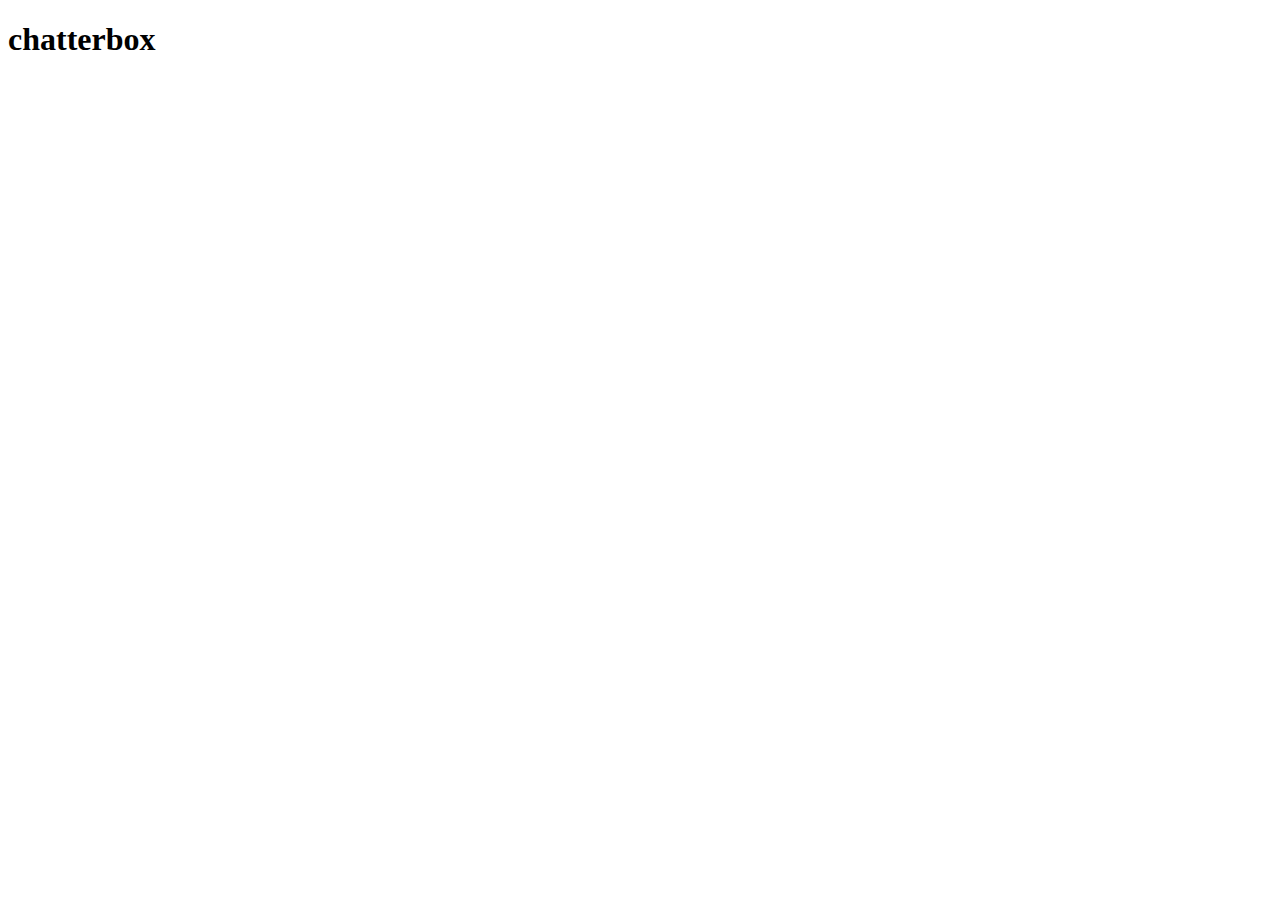
==== client/index.html @ d371954b "Initial fooling around with the sprint" ====
<!doctype html>
<html>
  <head>
    <meta charset="utf-8">
    <title>chatterbox</title>
    <link rel="stylesheet" href="styles/styles.css">

    <!-- dependencies -->
    <script src="bower_components/jquery/dist/jquery.js"></script>
    <script src="bower_components/underscore/underscore.js"></script>
    <!-- your scripts -->
    <script src="env/config.js"></script>
    <script src="scripts/app.js"></script>
  </head>
  <body>
    <div id="main">
      <h1>chatterbox</h1>
      <!-- Your HTML goes here! -->
    </div>
    <div id="chats"></div>
  </body>
</html>
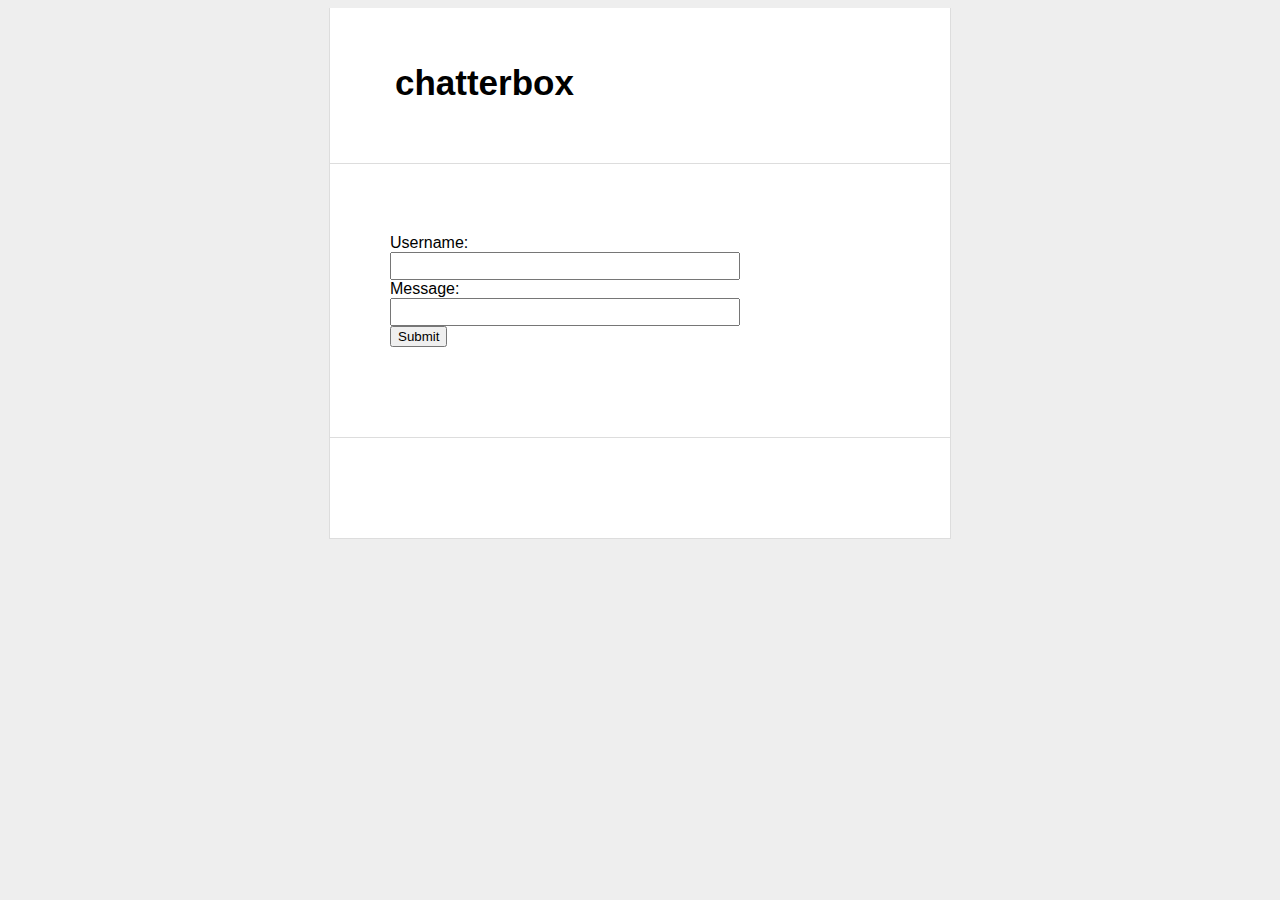
==== commit 1093aa9d: "Implement ability for users to send custom messages" ====
--- a/client/index.html
+++ b/client/index.html
@@ -15,7 +15,15 @@
   <body>
     <div id="main">
       <h1>chatterbox</h1>
+
       <!-- Your HTML goes here! -->
+    </div>
+    <div id="userInput">
+      <form id="userMessage">
+       Username:<br><input id="username" type="text" name="username"><br>
+       Message:<br><input id="usertext" type="text" name="usermessage"><br>
+       <button type="button" class="button" id="submit-custom-message">Submit</button>
+      </form>
     </div>
     <div id="chats"></div>
   </body>
--- a/client/styles/styles.css
+++ b/client/styles/styles.css
@@ -0,0 +1,90 @@
+body {
+    background: #eee;
+    text-align: center;
+    padding: 0 25px;
+    font-family: arial, sans-serif;
+}
+
+#main, #chats, #userInput {
+    width: 500px;
+    margin: auto;
+    text-align: left;
+    background: white;
+    padding: 50px 60px;
+    border: solid #ddd;
+    border-width: 0 1px 1px 1px;
+}
+
+#main h1 {
+    margin-top: 0;
+    font-size: 35px;
+    margin-bottom: 5px;
+    padding: 5px;
+}
+
+#main h1 span {
+    font-style:italic;
+}
+
+#main ul {
+    padding-left: 20px;
+}
+
+#main .error {
+    border: 1px solid red;
+    background: #FDEFF0;
+    padding: 20px;
+}
+
+#main .success {
+    margin-top: 25px;
+}
+
+#main .success code {
+    font-size: 12px;
+    color: green;
+    line-height: 13px;
+}
+
+form {
+    padding: 20px;
+    padding-left: 0;
+    margin-bottom: 20px;
+}
+
+form input[type=text] {
+    margin-right: 10px;
+    width: 70%;
+    font-size: 12px;
+    padding: 5px;
+}
+
+.chat {
+    padding: 5px;
+    margin-bottom: 5px;
+    background-color: #eee;
+}
+
+.chat .username {
+    font-weight: 800;
+}
+
+.chat:hover {
+    background-color: #ddd;
+}
+
+.spinner {
+    float: right;
+    height: 46px;
+    margin-bottom: 5px;
+}
+
+.spinner img {
+    padding: 10px;
+}
+
+.friend {
+    color: #fff;
+    background-color: #0090da;
+}
+
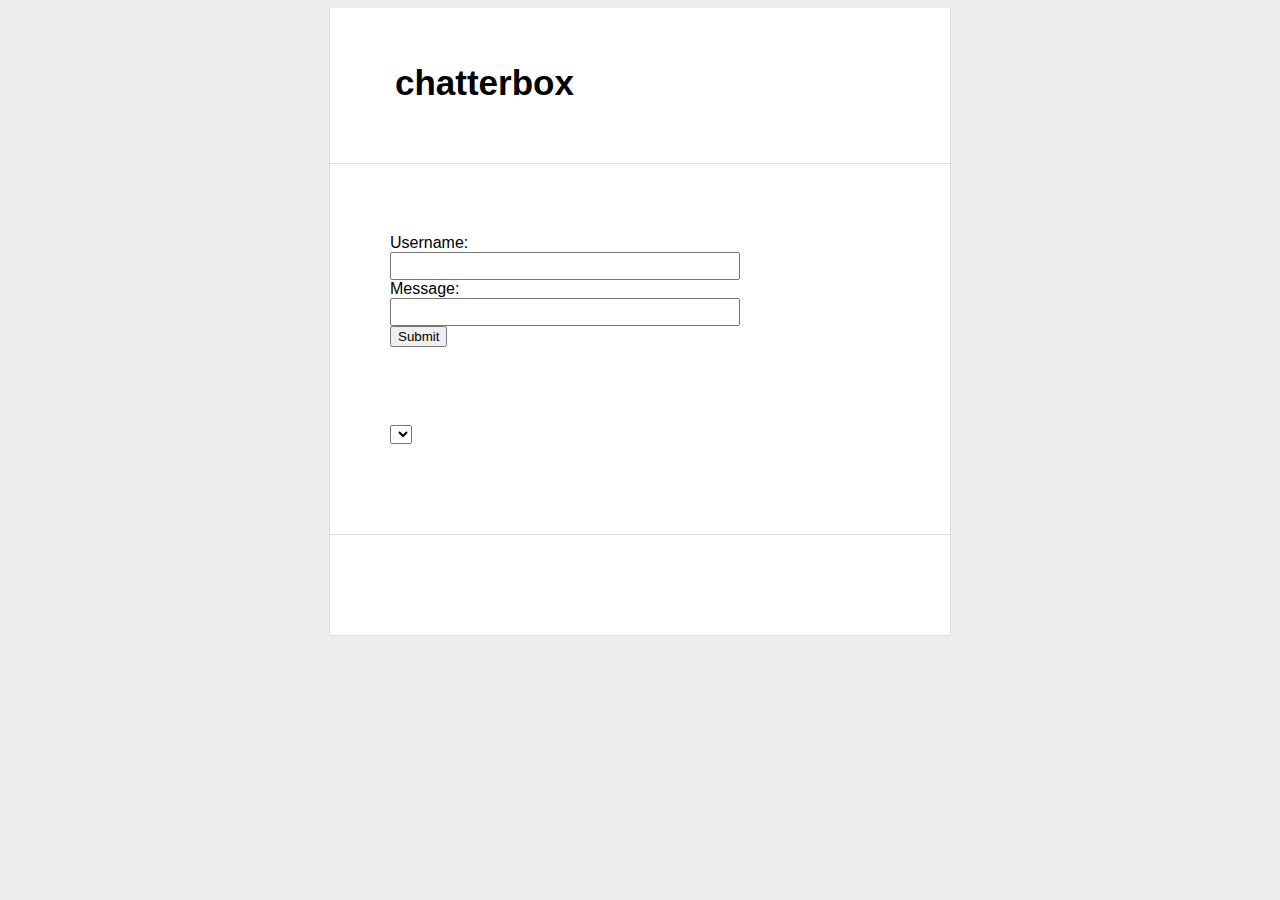
==== commit 62ee0724: "Implement roomnames dropdown menu" ====
--- a/client/index.html
+++ b/client/index.html
@@ -24,7 +24,12 @@
        Message:<br><input id="usertext" type="text" name="usermessage"><br>
        <button type="button" class="button" id="submit-custom-message">Submit</button>
       </form>
+      <br>
+      <form id="roomSelect">
+      <select id="roomAdd">
+        </select>
+      </form>
     </div>
-    <div id="chats"></div>
+    <div id="chats" class="superLobby"></div>
   </body>
 </html>
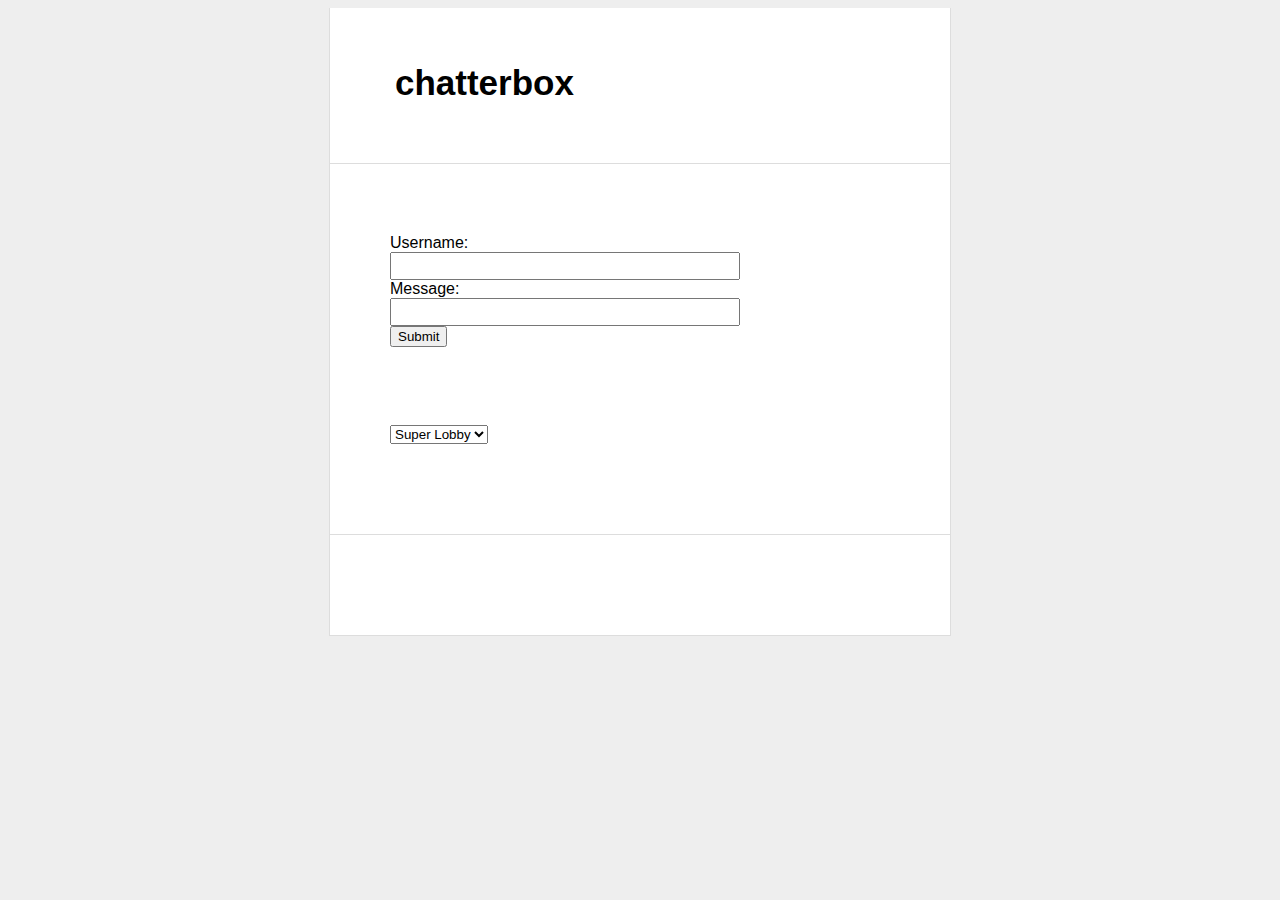
==== commit 60c7e0dd: "Implement drop-down menu to select room to view and post in" ====
--- a/client/index.html
+++ b/client/index.html
@@ -27,6 +27,8 @@
       <br>
       <form id="roomSelect">
       <select id="roomAdd">
+        <option value="superLobby">Super Lobby</option>
+        <option value="test">Test</option>
         </select>
       </form>
     </div>
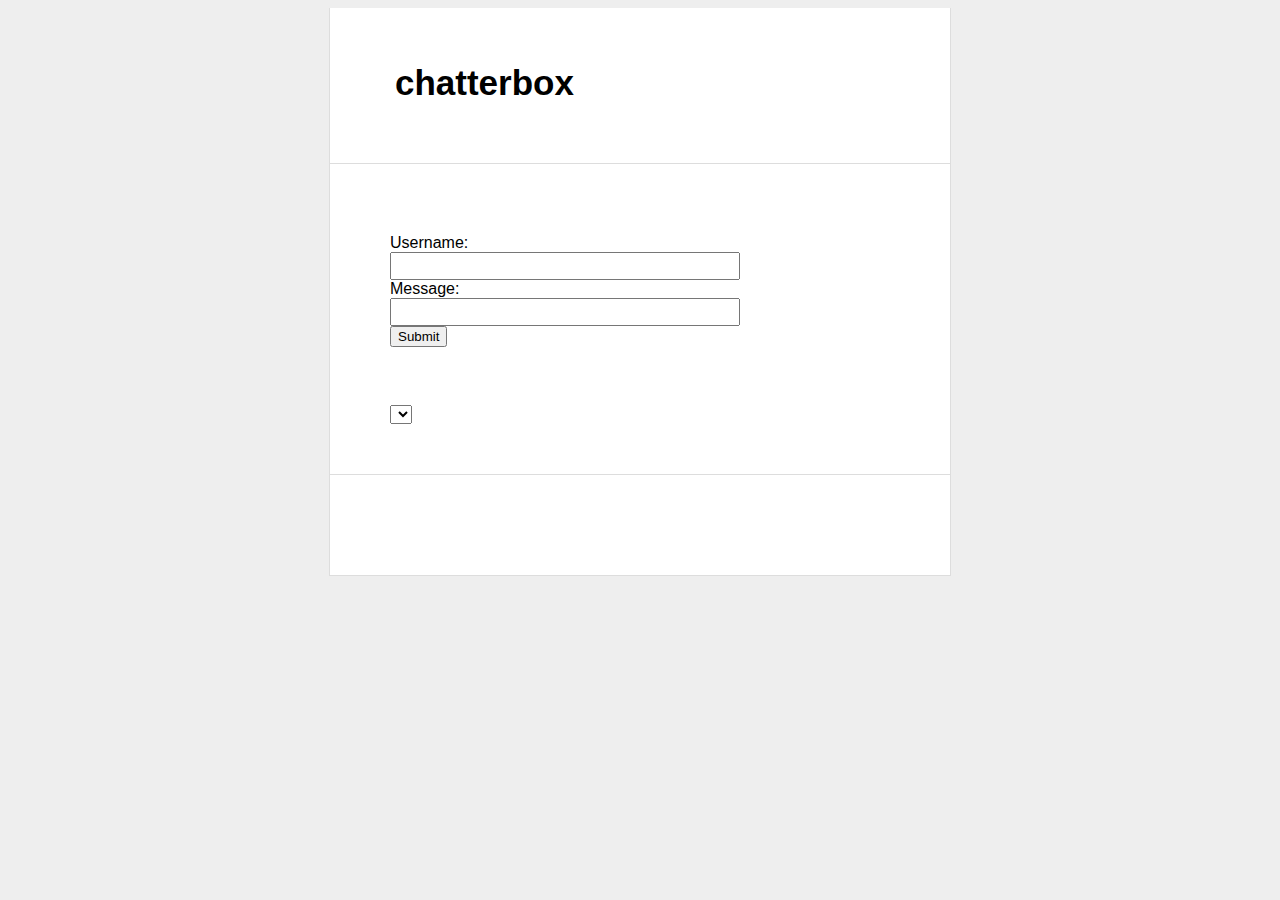
==== commit c20f18b9: "Fix SpecRunner to allow underscore functions; clear message field after submitting message" ====
--- a/client/index.html
+++ b/client/index.html
@@ -25,13 +25,11 @@
        <button type="button" class="button" id="submit-custom-message">Submit</button>
       </form>
       <br>
-      <form id="roomSelect">
-      <select id="roomAdd">
-        <option value="superLobby">Super Lobby</option>
-        <option value="test">Test</option>
-        </select>
+      <!-- <form id="roomSelect"> -->
+      <select id="roomSelect">
+      </select>
       </form>
     </div>
     <div id="chats" class="superLobby"></div>
   </body>
-</html>
+</html>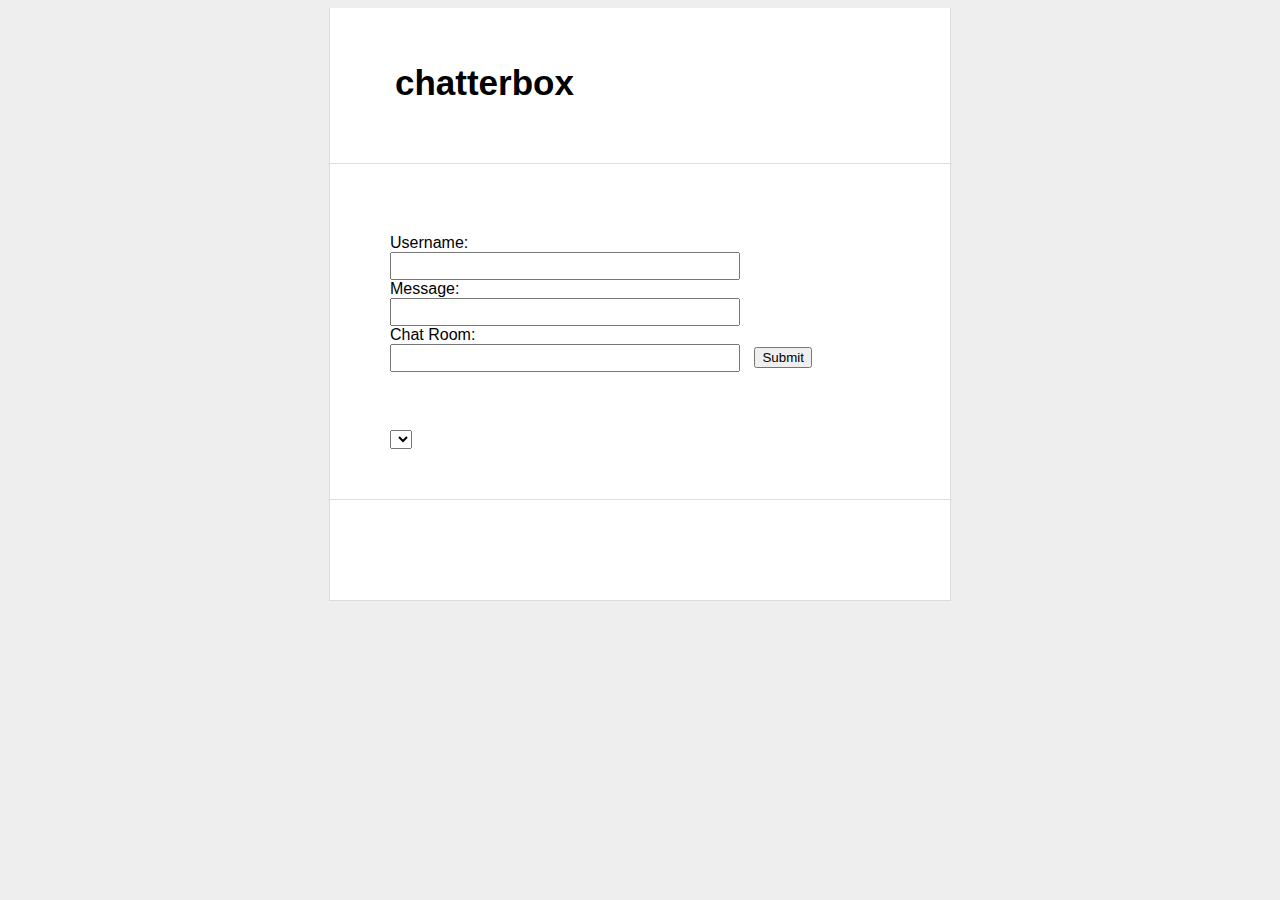
==== commit a1978e30: "Fixed bugs with new rooms feature" ====
--- a/client/index.html
+++ b/client/index.html
@@ -22,13 +22,14 @@
       <form id="userMessage">
        Username:<br><input id="username" type="text" name="username"><br>
        Message:<br><input id="usertext" type="text" name="usermessage"><br>
+       Chat Room:<br><input id="userroomname" type="text" name="userroomname">
        <button type="button" class="button" id="submit-custom-message">Submit</button>
       </form>
       <br>
       <!-- <form id="roomSelect"> -->
       <select id="roomSelect">
       </select>
-      </form>
+      <!--/form> -->
     </div>
     <div id="chats" class="superLobby"></div>
   </body>
--- a/client/styles/styles.css
+++ b/client/styles/styles.css
@@ -63,10 +63,18 @@
     padding: 5px;
     margin-bottom: 5px;
     background-color: #eee;
+    border-style: solid;
+    border-width: 1px;
+    text-align: center;
 }
 
 .chat .username {
     font-weight: 800;
+    font-size: 20px;
+}
+
+.chat .usertimestamp {
+    font-size: 12px;
 }
 
 .chat:hover {
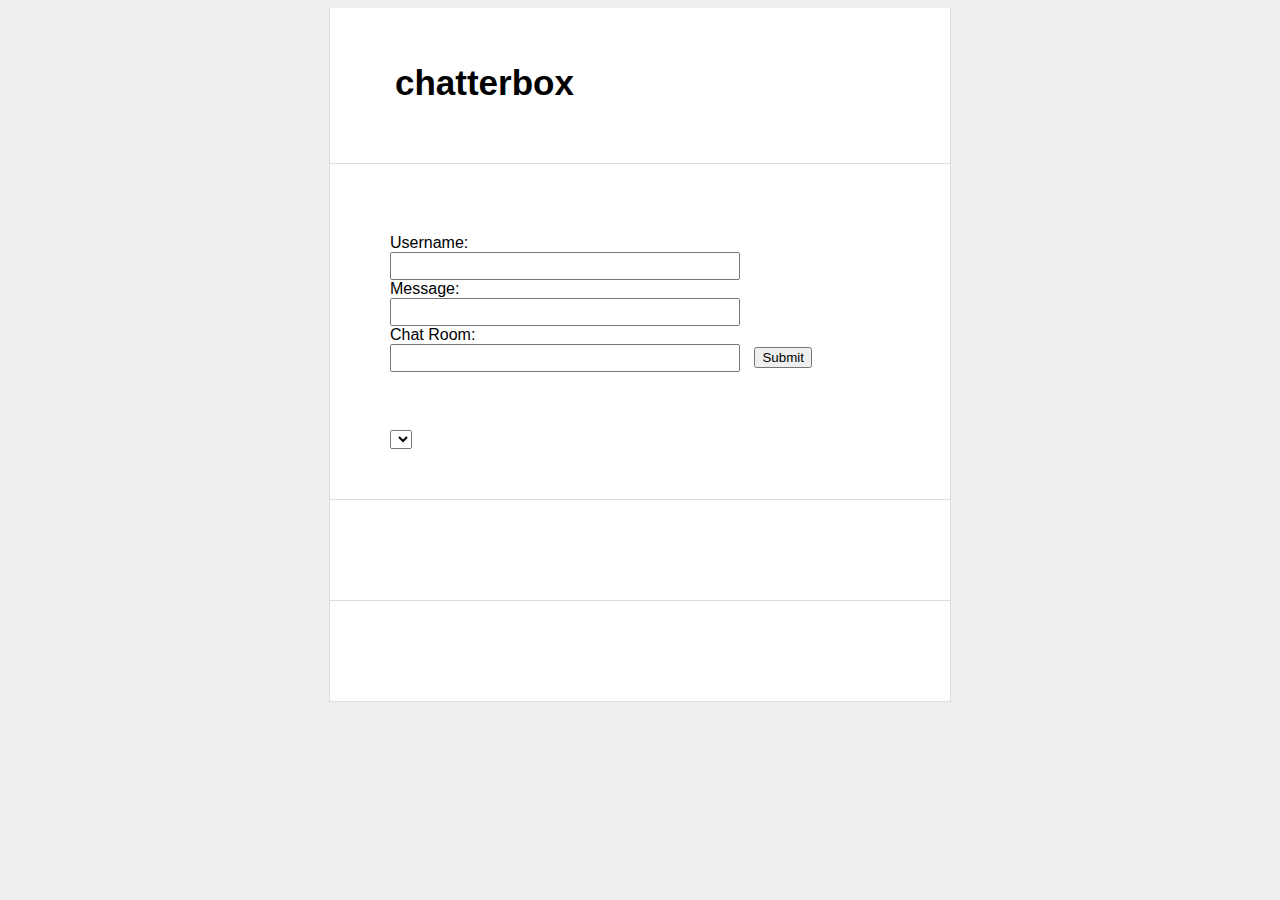
==== commit d26ba9b4: "Revert changes from attempt to refactor code" ====
--- a/client/index.html
+++ b/client/index.html
@@ -31,6 +31,7 @@
       </select>
       <!--/form> -->
     </div>
+    <div id="rooms"></div>
     <div id="chats" class="superLobby"></div>
   </body>
 </html>--- a/client/styles/styles.css
+++ b/client/styles/styles.css
@@ -5,7 +5,7 @@
     font-family: arial, sans-serif;
 }
 
-#main, #chats, #userInput {
+#main, #chats, #userInput, #rooms {
     width: 500px;
     margin: auto;
     text-align: left;
